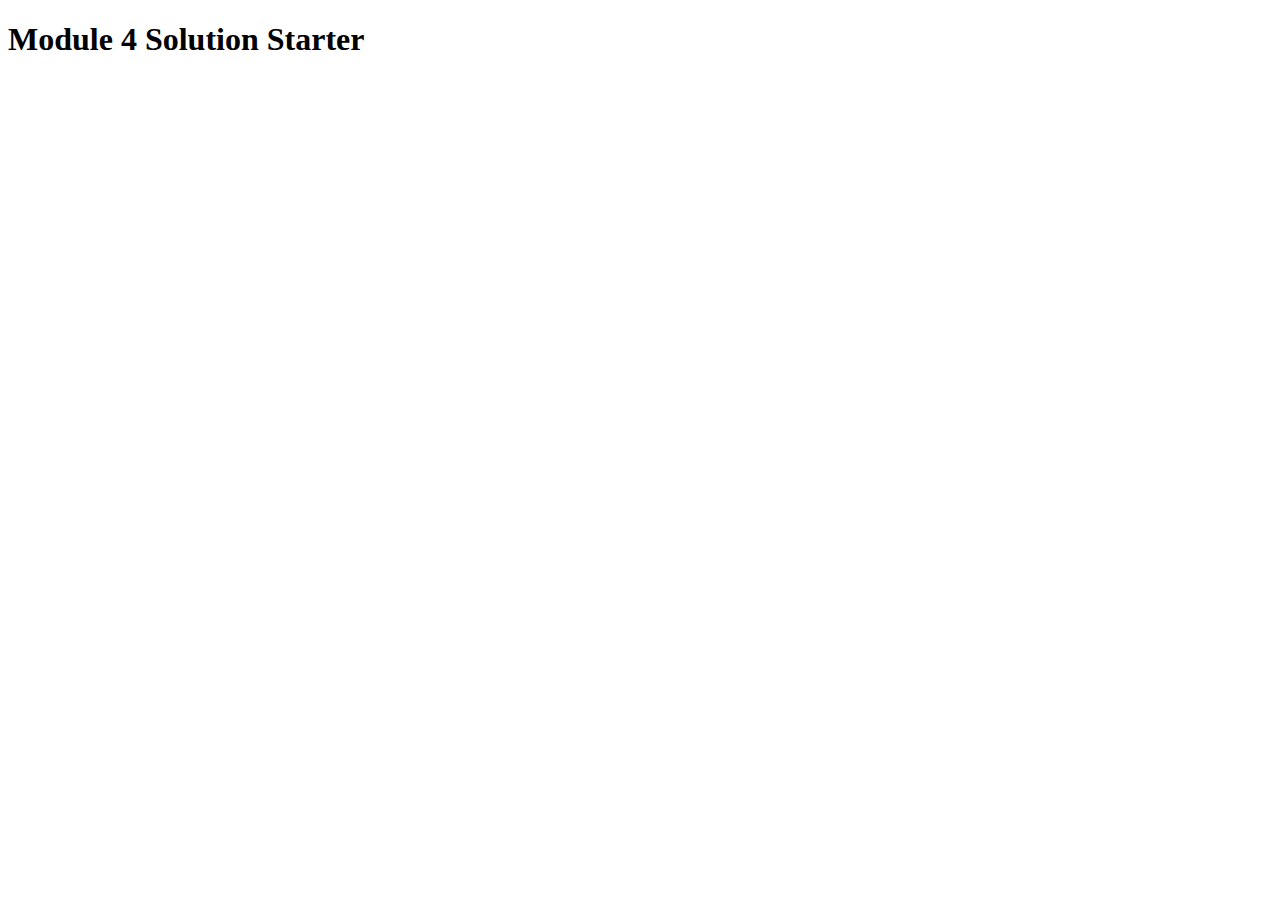
==== module4/index.html @ 61769699 "Add files via upload" ====
<!DOCTYPE html>
<html>
<head>
  <meta charset="utf-8">
  <title>Module 4 Solution Starter</title>
  <script>
    var names = []; // DO NOT REMOVE
  </script>
  <script src="SpeakHello.js"></script>
  <script src="SpeakGoodBye.js"></script>
  <script src="script.js"></script>
</head>
<body>
  <h1>Module 4 Solution Starter</h1>
</body>
</html>
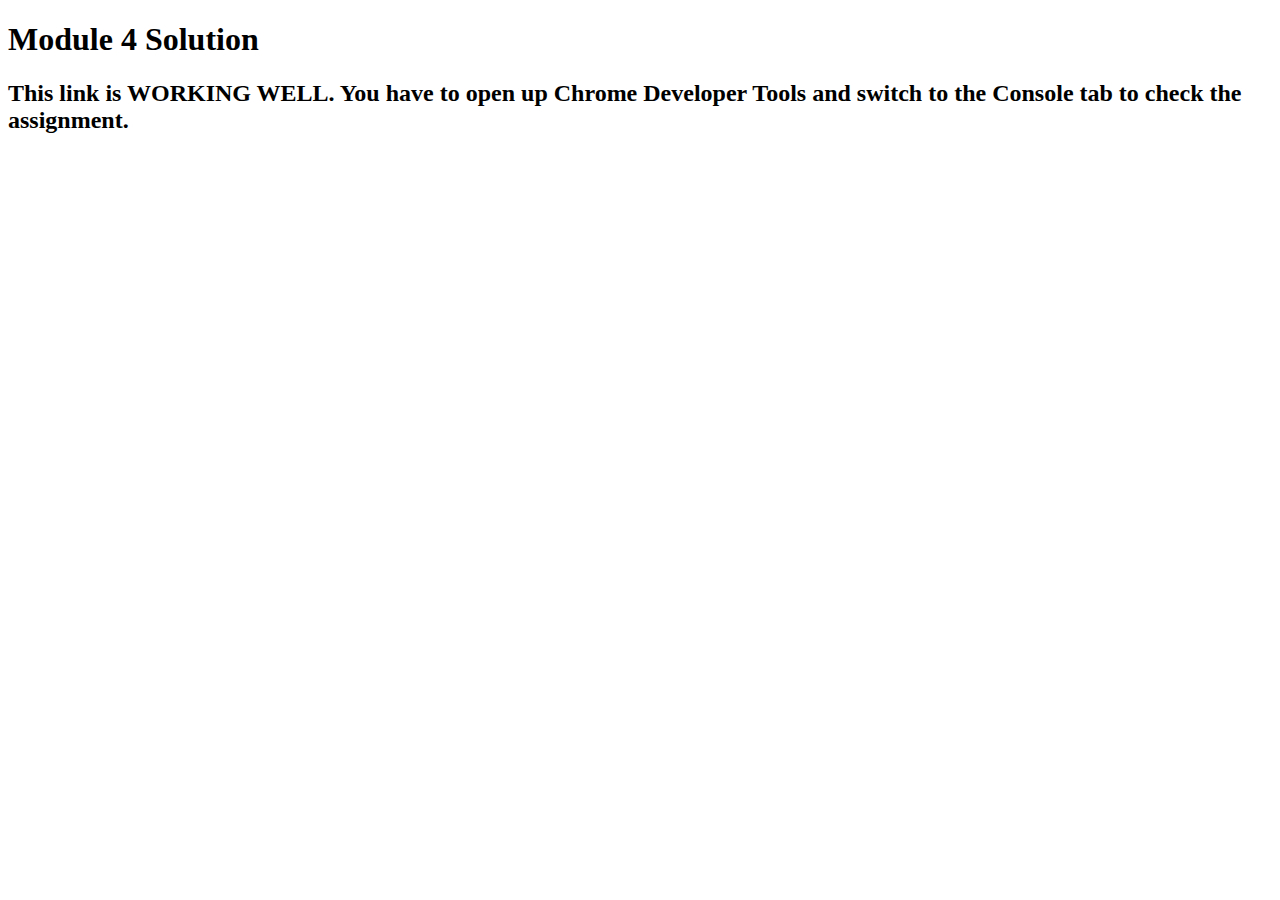
==== commit 1ab9d6eb: "Add files via upload" ====
--- a/module4/index.html
+++ b/module4/index.html
@@ -11,6 +11,7 @@
   <script src="script.js"></script>
 </head>
 <body>
-  <h1>Module 4 Solution Starter</h1>
+  <h1>Module 4 Solution</h1>
+    <h2>This link is WORKING WELL. You have to open up Chrome Developer Tools and switch to the Console tab to check the assignment.</h1>
 </body>
 </html>
